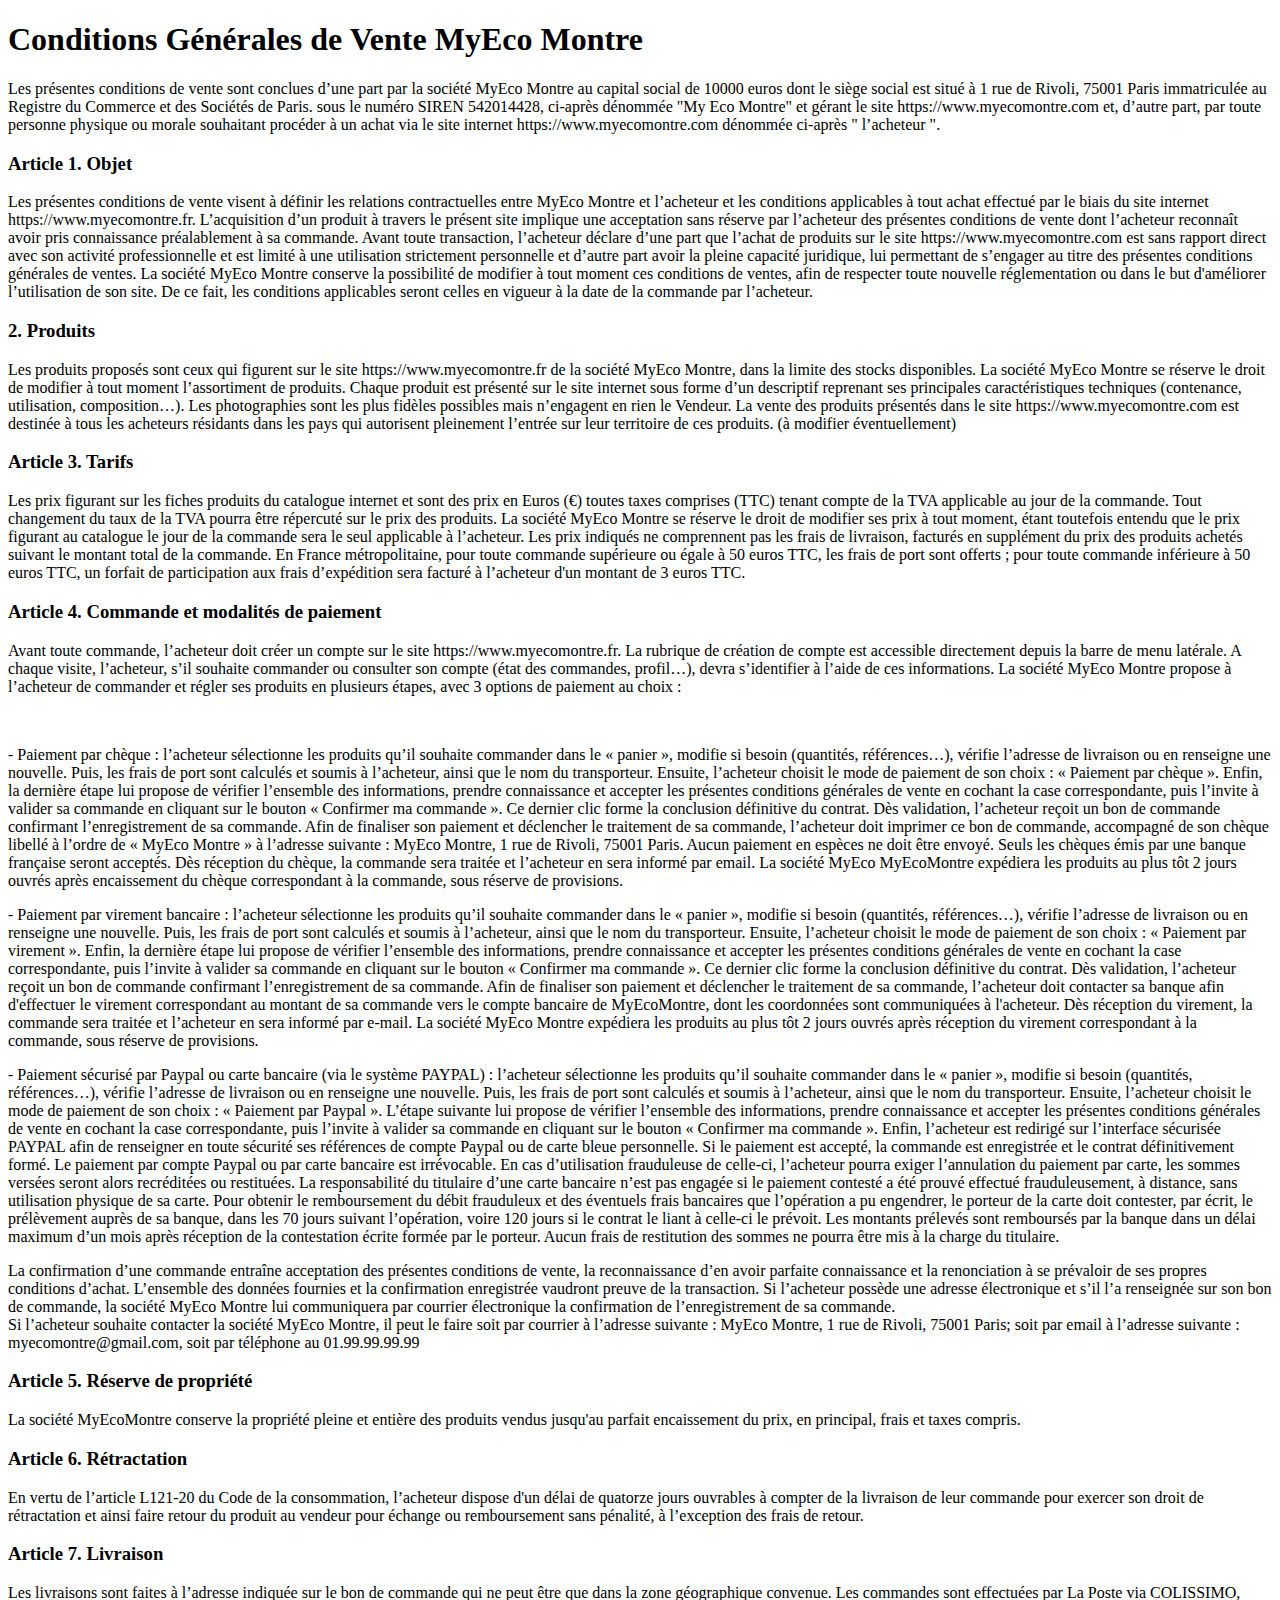
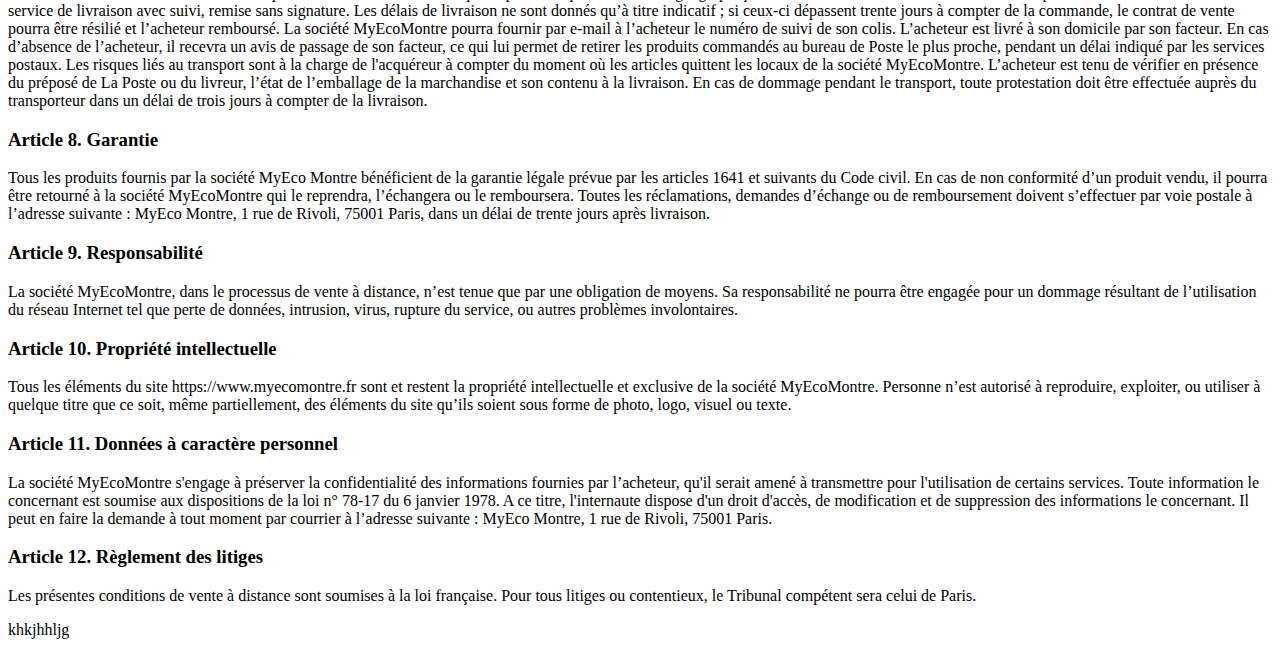
==== cgv.html @ c24e763c "Update cgv.html" ====
<!doctype html>
  <html lang="fr">
  <head>
    <meta charset="utf-8">
    <title>Titre de la page</title>
    <link href="./cgv.css" rel="stylesheet" type="text/css"/>
    </head>
    <body>
        <div class="about-section">
          <div class="inner-width">
        <h1>Conditions Générales de Vente MyEco Montre</h1>
        <p>Les présentes conditions de vente sont conclues d’une part par la société MyEco Montre au capital social de 10000 euros dont le siège social est situé à 1 rue de Rivoli, 75001 Paris immatriculée au Registre du Commerce et des Sociétés de Paris. sous le numéro SIREN 542014428, ci-après dénommée "My Eco Montre" et gérant le site https://www.myecomontre.com et, d’autre part, par toute personne physique ou morale souhaitant procéder à un achat via le site internet https://www.myecomontre.com dénommée ci-après " l’acheteur ". </p>

        <h3>Article 1. Objet </h3>
        
            <div class="about-section-row">
              <div class="about-section-col">
                <div class="about">
                        <p>Les présentes conditions de vente visent à définir les relations contractuelles entre MyEco Montre et l’acheteur et les conditions applicables à tout achat effectué par le biais du site internet https://www.myecomontre.fr. L’acquisition d’un produit à travers le présent site implique une acceptation sans réserve par l’acheteur des présentes conditions de vente dont l’acheteur reconnaît avoir pris connaissance préalablement à sa commande. Avant toute transaction, l’acheteur déclare d’une part que l’achat de produits sur le site https://www.myecomontre.com est sans rapport direct avec son activité professionnelle et est limité à une utilisation strictement personnelle et d’autre part avoir la pleine capacité juridique, lui permettant de s’engager au titre des présentes conditions générales de ventes. 
                        La société MyEco Montre conserve la possibilité de modifier à tout moment ces conditions de ventes, afin de respecter toute nouvelle réglementation ou dans le but d'améliorer l’utilisation de son site. De ce fait, les conditions applicables seront celles en vigueur à la date de la commande par l’acheteur. </p>
                                       
                        <h3> 2. Produits </h3>
                        <p>Les produits proposés sont ceux qui figurent sur le site https://www.myecomontre.fr de la société MyEco Montre, dans la limite des stocks disponibles. La société MyEco Montre se réserve le droit de modifier à tout moment l’assortiment de produits. Chaque produit est présenté sur le site internet sous forme d’un descriptif reprenant ses principales caractéristiques techniques (contenance, utilisation, composition…). Les photographies sont les plus fidèles possibles mais n’engagent en rien le Vendeur. La vente des produits présentés dans le site https://www.myecomontre.com est destinée à tous les acheteurs résidants dans les pays qui autorisent pleinement l’entrée sur leur territoire de ces produits. (à modifier éventuellement) </p>

                        <h3>Article 3. Tarifs</h3>
                        <p>Les prix figurant sur les fiches produits du catalogue internet et sont des prix en Euros (€) toutes taxes comprises (TTC) tenant compte de la TVA applicable au jour de la commande. Tout changement du taux de la TVA pourra être répercuté sur le prix des produits. La société MyEco Montre se réserve le droit de modifier ses prix à tout moment, étant toutefois entendu que le prix figurant au catalogue le jour de la commande sera le seul applicable à l’acheteur. Les prix indiqués ne comprennent pas les frais de livraison, facturés en supplément du prix des produits achetés suivant le montant total de la commande. En France métropolitaine, pour toute commande supérieure ou égale à 50 euros TTC, les frais de port sont offerts ; pour toute commande inférieure à 50 euros TTC, un forfait de participation aux frais d’expédition sera facturé à l’acheteur d'un montant de 3 euros TTC. </p>

                        <h3>Article 4. Commande et modalités de paiement</h3>
                        <p>Avant toute commande, l’acheteur doit créer un compte sur le site https://www.myecomontre.fr. La rubrique de création de compte est accessible directement depuis la barre de menu latérale. A chaque visite, l’acheteur, s’il souhaite commander ou consulter son compte (état des commandes, profil…), devra s’identifier à l’aide de ces informations. La société MyEco Montre propose à l’acheteur de commander et régler ses produits en plusieurs étapes, avec 3 options de paiement au choix : </p><br>
                        <p>- Paiement par chèque : l’acheteur sélectionne les produits qu’il souhaite commander dans le « panier », modifie si besoin (quantités, références…), vérifie l’adresse de livraison ou en renseigne une nouvelle. Puis, les frais de port sont calculés et soumis à l’acheteur, ainsi que le nom du transporteur. Ensuite, l’acheteur choisit le mode de paiement de son choix : « Paiement par chèque ». Enfin, la dernière étape lui propose de vérifier l’ensemble des informations, prendre connaissance et accepter les présentes conditions générales de vente en cochant la case correspondante, puis l’invite à valider sa commande en cliquant sur le bouton « Confirmer ma commande ». Ce dernier clic forme la conclusion définitive du contrat. Dès validation, l’acheteur reçoit un bon de commande confirmant l’enregistrement de sa commande. Afin de finaliser son paiement et déclencher le traitement de sa commande, l’acheteur doit imprimer ce bon de commande, accompagné de son chèque libellé à l’ordre de « MyEco Montre » à l’adresse suivante : MyEco Montre, 1 rue de Rivoli, 75001 Paris. Aucun paiement en espèces ne doit être envoyé. Seuls les chèques émis par une banque française seront acceptés. Dès réception du chèque, la commande sera traitée et l’acheteur en sera informé par email. La société MyEco MyEcoMontre expédiera les produits au plus tôt 2 jours ouvrés après encaissement du chèque correspondant à la commande, sous réserve de provisions. <br></p>
                        <p>- Paiement par virement bancaire : l’acheteur sélectionne les produits qu’il souhaite commander dans le « panier », modifie si besoin (quantités, références…), vérifie l’adresse de livraison ou en renseigne une nouvelle. Puis, les frais de port sont calculés et soumis à l’acheteur, ainsi que le nom du transporteur. Ensuite, l’acheteur choisit le mode de paiement de son choix : « Paiement par virement ». Enfin, la dernière étape lui propose de vérifier l’ensemble des informations, prendre connaissance et accepter les présentes conditions générales de vente en cochant la case correspondante, puis l’invite à valider sa commande en cliquant sur le bouton « Confirmer ma commande ». Ce dernier clic forme la conclusion définitive du contrat. Dès validation, l’acheteur reçoit un bon de commande confirmant l’enregistrement de sa commande. Afin de finaliser son paiement et déclencher le traitement de sa commande, l’acheteur doit contacter sa banque afin d'effectuer le virement correspondant au montant de sa commande vers le compte bancaire de MyEcoMontre, dont les coordonnées sont communiquées à l'acheteur. Dès réception du virement, la commande sera traitée et l’acheteur en sera informé par e-mail. La société MyEco Montre expédiera les produits au plus tôt 2 jours ouvrés après réception du virement correspondant à la commande, sous réserve de provisions. <br></p>
                        <p>- Paiement sécurisé par Paypal ou carte bancaire (via le système PAYPAL) : l’acheteur sélectionne les produits qu’il souhaite commander dans le « panier », modifie si besoin (quantités, références…), vérifie l’adresse de livraison ou en renseigne une nouvelle. Puis, les frais de port sont calculés et soumis à l’acheteur, ainsi que le nom du transporteur. Ensuite, l’acheteur choisit le mode de paiement de son choix : « Paiement par Paypal ». L’étape suivante lui propose de vérifier l’ensemble des informations, prendre connaissance et accepter les présentes conditions générales de vente en cochant la case correspondante, puis l’invite à valider sa commande en cliquant sur le bouton « Confirmer ma commande ». Enfin, l’acheteur est redirigé sur l’interface sécurisée PAYPAL afin de renseigner en toute sécurité ses références de compte Paypal ou de carte bleue personnelle. Si le paiement est accepté, la commande est enregistrée et le contrat définitivement formé. Le paiement par compte Paypal ou par carte bancaire est irrévocable. En cas d’utilisation frauduleuse de celle-ci, l’acheteur pourra exiger l’annulation du paiement par carte, les sommes versées seront alors recréditées ou restituées. La responsabilité du titulaire d’une carte bancaire n’est pas engagée si le paiement contesté a été prouvé effectué frauduleusement, à distance, sans utilisation physique de sa carte. Pour obtenir le remboursement du débit frauduleux et des éventuels frais bancaires que l’opération a pu engendrer, le porteur de la carte doit contester, par écrit, le prélèvement auprès de sa banque, dans les 70 jours suivant l’opération, voire 120 jours si le contrat le liant à celle-ci le prévoit. Les montants prélevés sont remboursés par la banque dans un délai maximum d’un mois après réception de la contestation écrite formée par le porteur. Aucun frais de restitution des sommes ne pourra être mis à la charge du titulaire. <br></p>
                        <p>La confirmation d’une commande entraîne acceptation des présentes conditions de vente, la reconnaissance d’en avoir parfaite connaissance et la renonciation à se prévaloir de ses propres conditions d’achat. L’ensemble des données fournies et la confirmation enregistrée vaudront preuve de la transaction. Si l’acheteur possède une adresse électronique et s’il l’a renseignée sur son bon de commande, la société MyEco Montre lui communiquera par courrier électronique la confirmation de l’enregistrement de sa commande. <br>
                        Si l’acheteur souhaite contacter la société MyEco Montre, il peut le faire soit par courrier à l’adresse suivante : MyEco Montre, 1 rue de Rivoli, 75001 Paris; soit par email à l’adresse suivante : myecomontre@gmail.com, soit par téléphone au 01.99.99.99.99</p>
        
                        <h3>Article 5. Réserve de propriété</h3>
                        <p>La société MyEcoMontre conserve la propriété pleine et entière des produits vendus jusqu'au parfait encaissement du prix, en principal, frais et taxes compris. </p>

                        <h3>Article 6. Rétractation </h3>
                        <p>En vertu de l’article L121-20 du Code de la consommation, l’acheteur dispose d'un délai de quatorze jours ouvrables à compter de la livraison de leur commande pour exercer son droit de rétractation et ainsi faire retour du produit au vendeur pour échange ou remboursement sans pénalité, à l’exception des frais de retour.</p>
        
                        <h3>Article 7. Livraison </h3>
                        <p>Les livraisons sont faites à l’adresse indiquée sur le bon de commande qui ne peut être que dans la zone géographique convenue. Les commandes sont effectuées par La Poste via COLISSIMO, service de livraison avec suivi, remise sans signature. Les délais de livraison ne sont donnés qu’à titre indicatif ; si ceux-ci dépassent trente jours à compter de la commande, le contrat de vente pourra être résilié et l’acheteur remboursé. La société MyEcoMontre pourra fournir par e-mail à l’acheteur le numéro de suivi de son colis. L’acheteur est livré à son domicile par son facteur. En cas d’absence de l’acheteur, il recevra un avis de passage de son facteur, ce qui lui permet de retirer les produits commandés au bureau de Poste le plus proche, pendant un délai indiqué par les services postaux. Les risques liés au transport sont à la charge de l'acquéreur à compter du moment où les articles quittent les locaux de la société MyEcoMontre. L’acheteur est tenu de vérifier en présence du préposé de La Poste ou du livreur, l’état de l’emballage de la marchandise et son contenu à la livraison. En cas de dommage pendant le transport, toute protestation doit être effectuée auprès du transporteur dans un délai de trois jours à compter de la livraison. </p>
        
                        <h3>Article 8. Garantie </h3>
                        <p>Tous les produits fournis par la société MyEco Montre bénéficient de la garantie légale prévue par les articles 1641 et suivants du Code civil. En cas de non conformité d’un produit vendu, il pourra être retourné à la société MyEcoMontre qui le reprendra, l’échangera ou le remboursera. Toutes les réclamations, demandes d’échange ou de remboursement doivent s’effectuer par voie postale à l’adresse suivante : MyEco Montre, 1 rue de Rivoli, 75001 Paris, dans un délai de trente jours après livraison. </p>
                                
                        <h3> Article 9. Responsabilité </h3>
                        <p>La société MyEcoMontre, dans le processus de vente à distance, n’est tenue que par une obligation de moyens. Sa responsabilité ne pourra être engagée pour un dommage résultant de l’utilisation du réseau Internet tel que perte de données, intrusion, virus, rupture du service, ou autres problèmes involontaires. </p>
        
                        <h3> Article 10. Propriété intellectuelle </h3>
                        <p>Tous les éléments du site https://www.myecomontre.fr sont et restent la propriété intellectuelle et exclusive de la société MyEcoMontre. Personne n’est autorisé à reproduire, exploiter, ou utiliser à quelque titre que ce soit, même partiellement, des éléments du site qu’ils soient sous forme de photo, logo, visuel ou texte. </p>
        
                        <h3> Article 11. Données à caractère personnel</h3>
                        <p>La société MyEcoMontre s'engage à préserver la confidentialité des informations fournies par l’acheteur, qu'il serait amené à transmettre pour l'utilisation de certains services. Toute information le concernant est soumise aux dispositions de la loi n° 78-17 du 6 janvier 1978. A ce titre, l'internaute dispose d'un droit d'accès, de modification et de suppression des informations le concernant. Il peut en faire la demande à tout moment par courrier à l’adresse suivante : MyEco Montre, 1 rue de Rivoli, 75001 Paris. </p>
        
                        <h3> Article 12. Règlement des litiges </h3>
                        <p>Les présentes conditions de vente à distance sont soumises à la loi française. Pour tous litiges ou contentieux, le Tribunal compétent sera celui de Paris. </p>
                </div>
           khkjhhljg     
        </body>
</html>
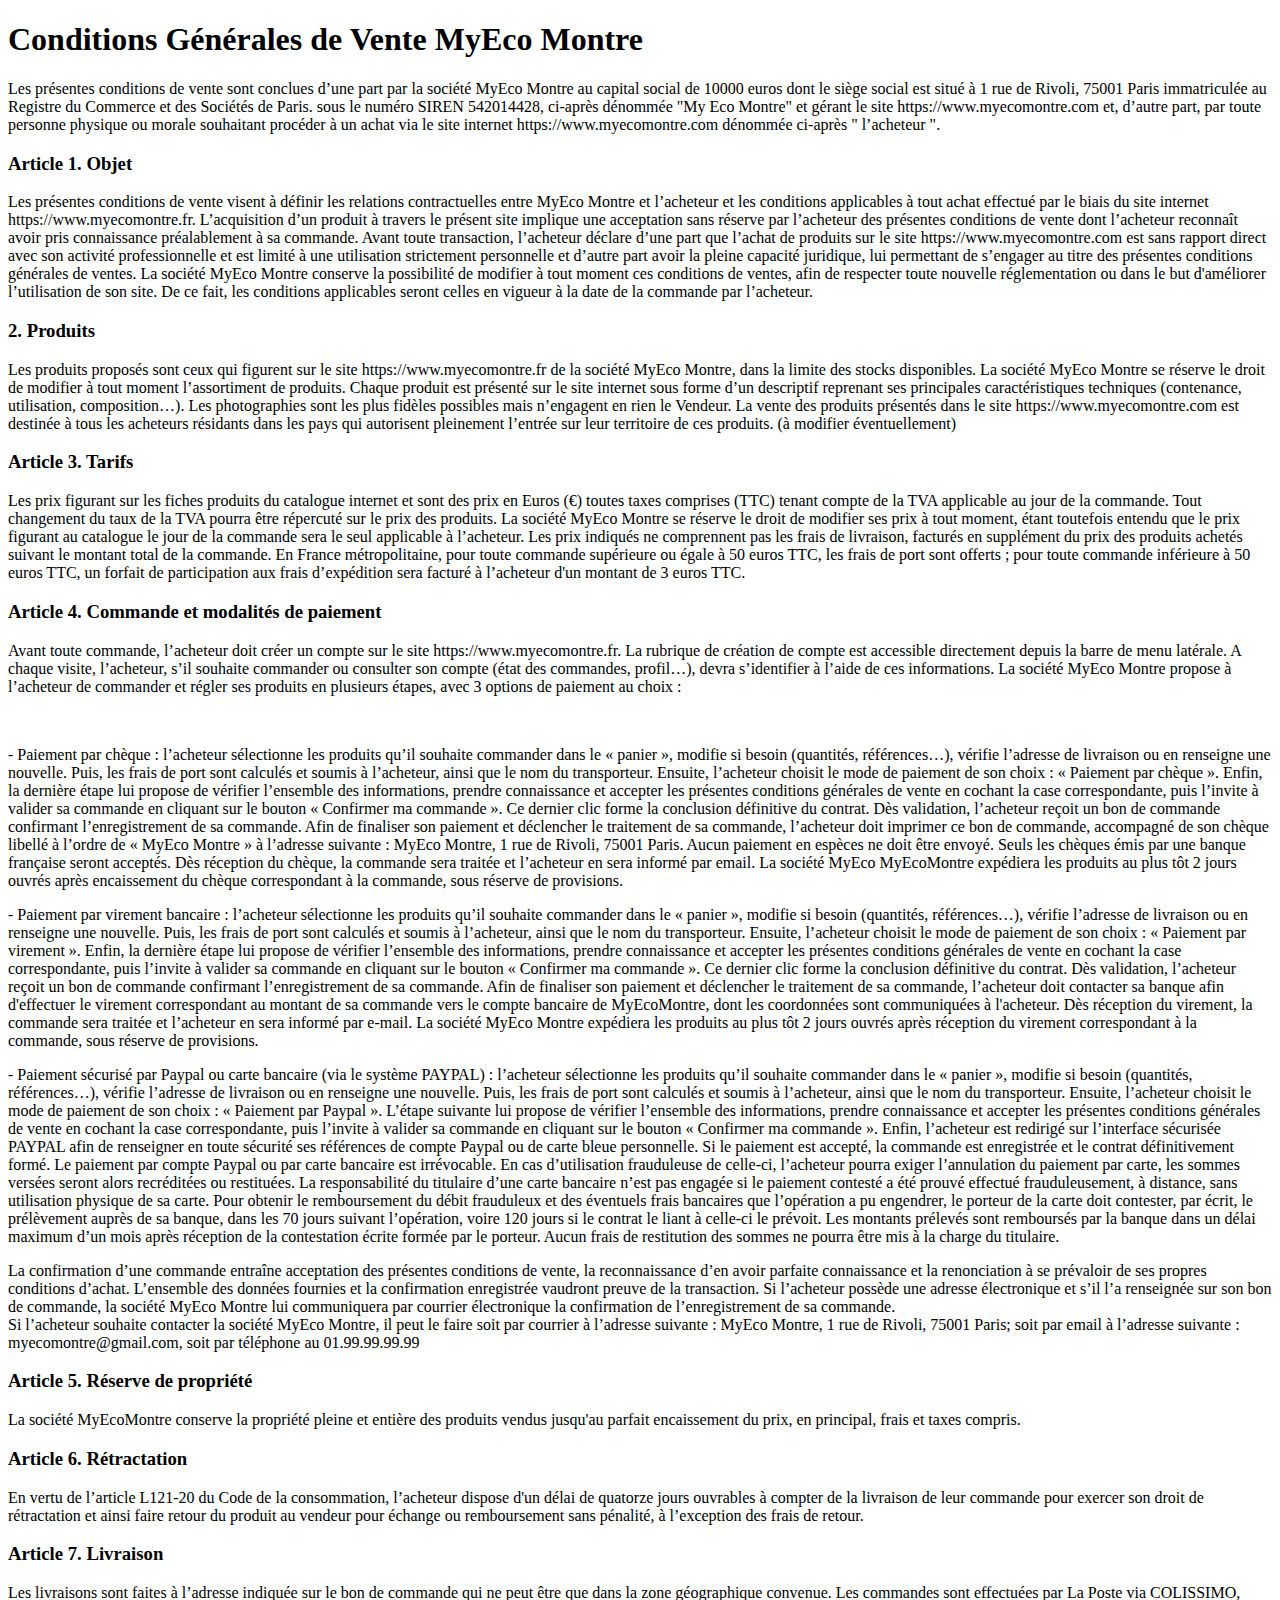
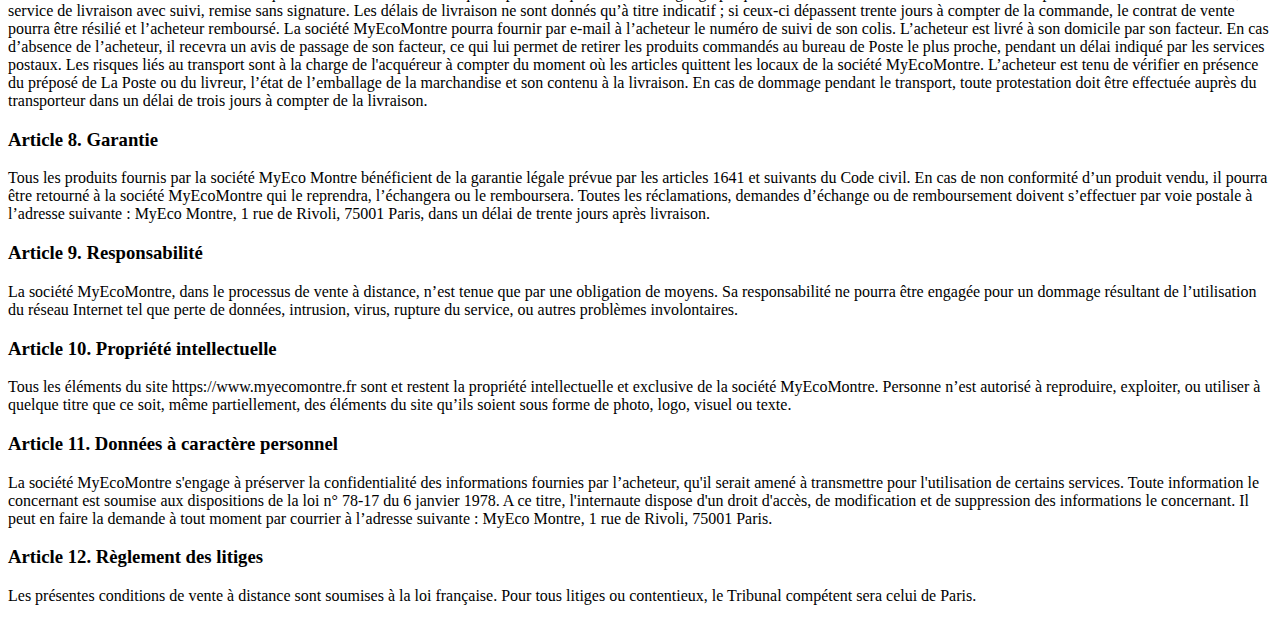
==== commit dc524769: "Add files via upload" ====
--- a/cgv.html
+++ b/cgv.html
@@ -1,78 +1,78 @@
-
-  <!doctype html>
-  <html lang="fr">
-  <head>
-    <meta charset="utf-8">
-    <title>Titre de la page</title>
-    <link href="./cgv.css" rel="stylesheet" type="text/css"/>
-    </head>
-    <body>
-        <div class="about-section">
-          <div class="inner-width">
-        <h1>Conditions Générales de Vente MyEco Montre</h1>
-        <p>Les présentes conditions de vente sont conclues d’une part par la société MyEco Montre au capital social de 10000 euros dont le siège social est situé à 1 rue de Rivoli, 75001 Paris immatriculée au Registre du Commerce et des Sociétés de Paris. sous le numéro SIREN 542014428, ci-après dénommée "My Eco Montre" et gérant le site https://www.myecomontre.com et, d’autre part, par toute personne physique ou morale souhaitant procéder à un achat via le site internet https://www.myecomontre.com dénommée ci-après " l’acheteur ". </p>
-
-        <h3>Article 1. Objet </h3>
-        
-            <div class="about-section-row">
-              <div class="about-section-col">
-                <div class="about">
-                        <p>Les présentes conditions de vente visent à définir les relations contractuelles entre MyEco Montre et l’acheteur et les conditions applicables à tout achat effectué par le biais du site internet https://www.myecomontre.fr. L’acquisition d’un produit à travers le présent site implique une acceptation sans réserve par l’acheteur des présentes conditions de vente dont l’acheteur reconnaît avoir pris connaissance préalablement à sa commande. Avant toute transaction, l’acheteur déclare d’une part que l’achat de produits sur le site https://www.myecomontre.com est sans rapport direct avec son activité professionnelle et est limité à une utilisation strictement personnelle et d’autre part avoir la pleine capacité juridique, lui permettant de s’engager au titre des présentes conditions générales de ventes. 
-                        La société MyEco Montre conserve la possibilité de modifier à tout moment ces conditions de ventes, afin de respecter toute nouvelle réglementation ou dans le but d'améliorer l’utilisation de son site. De ce fait, les conditions applicables seront celles en vigueur à la date de la commande par l’acheteur. </p>
-                                       
-                        <h3> 2. Produits </h3>
-                        <p>Les produits proposés sont ceux qui figurent sur le site https://www.myecomontre.fr de la société MyEco Montre, dans la limite des stocks disponibles. La société MyEco Montre se réserve le droit de modifier à tout moment l’assortiment de produits. Chaque produit est présenté sur le site internet sous forme d’un descriptif reprenant ses principales caractéristiques techniques (contenance, utilisation, composition…). Les photographies sont les plus fidèles possibles mais n’engagent en rien le Vendeur. La vente des produits présentés dans le site https://www.myecomontre.com est destinée à tous les acheteurs résidants dans les pays qui autorisent pleinement l’entrée sur leur territoire de ces produits. (à modifier éventuellement) </p>
-
-                        <h3>Article 3. Tarifs</h3>
-                        <p>Les prix figurant sur les fiches produits du catalogue internet et sont des prix en Euros (€) toutes taxes comprises (TTC) tenant compte de la TVA applicable au jour de la commande. Tout changement du taux de la TVA pourra être répercuté sur le prix des produits. La société MyEco Montre se réserve le droit de modifier ses prix à tout moment, étant toutefois entendu que le prix figurant au catalogue le jour de la commande sera le seul applicable à l’acheteur. Les prix indiqués ne comprennent pas les frais de livraison, facturés en supplément du prix des produits achetés suivant le montant total de la commande. En France métropolitaine, pour toute commande supérieure ou égale à 50 euros TTC, les frais de port sont offerts ; pour toute commande inférieure à 50 euros TTC, un forfait de participation aux frais d’expédition sera facturé à l’acheteur d'un montant de 3 euros TTC. </p>
-
-                        <h3>Article 4. Commande et modalités de paiement</h3>
-                        <p>Avant toute commande, l’acheteur doit créer un compte sur le site https://www.myecomontre.fr. La rubrique de création de compte est accessible directement depuis la barre de menu latérale. A chaque visite, l’acheteur, s’il souhaite commander ou consulter son compte (état des commandes, profil…), devra s’identifier à l’aide de ces informations. La société MyEco Montre propose à l’acheteur de commander et régler ses produits en plusieurs étapes, avec 3 options de paiement au choix : </p><br>
-                        <p>- Paiement par chèque : l’acheteur sélectionne les produits qu’il souhaite commander dans le « panier », modifie si besoin (quantités, références…), vérifie l’adresse de livraison ou en renseigne une nouvelle. Puis, les frais de port sont calculés et soumis à l’acheteur, ainsi que le nom du transporteur. Ensuite, l’acheteur choisit le mode de paiement de son choix : « Paiement par chèque ». Enfin, la dernière étape lui propose de vérifier l’ensemble des informations, prendre connaissance et accepter les présentes conditions générales de vente en cochant la case correspondante, puis l’invite à valider sa commande en cliquant sur le bouton « Confirmer ma commande ». Ce dernier clic forme la conclusion définitive du contrat. Dès validation, l’acheteur reçoit un bon de commande confirmant l’enregistrement de sa commande. Afin de finaliser son paiement et déclencher le traitement de sa commande, l’acheteur doit imprimer ce bon de commande, accompagné de son chèque libellé à l’ordre de « MyEco Montre » à l’adresse suivante : MyEco Montre, 1 rue de Rivoli, 75001 Paris. Aucun paiement en espèces ne doit être envoyé. Seuls les chèques émis par une banque française seront acceptés. Dès réception du chèque, la commande sera traitée et l’acheteur en sera informé par email. La société MyEco MyEcoMontre expédiera les produits au plus tôt 2 jours ouvrés après encaissement du chèque correspondant à la commande, sous réserve de provisions. <br></p>
-                        <p>- Paiement par virement bancaire : l’acheteur sélectionne les produits qu’il souhaite commander dans le « panier », modifie si besoin (quantités, références…), vérifie l’adresse de livraison ou en renseigne une nouvelle. Puis, les frais de port sont calculés et soumis à l’acheteur, ainsi que le nom du transporteur. Ensuite, l’acheteur choisit le mode de paiement de son choix : « Paiement par virement ». Enfin, la dernière étape lui propose de vérifier l’ensemble des informations, prendre connaissance et accepter les présentes conditions générales de vente en cochant la case correspondante, puis l’invite à valider sa commande en cliquant sur le bouton « Confirmer ma commande ». Ce dernier clic forme la conclusion définitive du contrat. Dès validation, l’acheteur reçoit un bon de commande confirmant l’enregistrement de sa commande. Afin de finaliser son paiement et déclencher le traitement de sa commande, l’acheteur doit contacter sa banque afin d'effectuer le virement correspondant au montant de sa commande vers le compte bancaire de MyEcoMontre, dont les coordonnées sont communiquées à l'acheteur. Dès réception du virement, la commande sera traitée et l’acheteur en sera informé par e-mail. La société MyEco Montre expédiera les produits au plus tôt 2 jours ouvrés après réception du virement correspondant à la commande, sous réserve de provisions. <br></p>
-                        <p>- Paiement sécurisé par Paypal ou carte bancaire (via le système PAYPAL) : l’acheteur sélectionne les produits qu’il souhaite commander dans le « panier », modifie si besoin (quantités, références…), vérifie l’adresse de livraison ou en renseigne une nouvelle. Puis, les frais de port sont calculés et soumis à l’acheteur, ainsi que le nom du transporteur. Ensuite, l’acheteur choisit le mode de paiement de son choix : « Paiement par Paypal ». L’étape suivante lui propose de vérifier l’ensemble des informations, prendre connaissance et accepter les présentes conditions générales de vente en cochant la case correspondante, puis l’invite à valider sa commande en cliquant sur le bouton « Confirmer ma commande ». Enfin, l’acheteur est redirigé sur l’interface sécurisée PAYPAL afin de renseigner en toute sécurité ses références de compte Paypal ou de carte bleue personnelle. Si le paiement est accepté, la commande est enregistrée et le contrat définitivement formé. Le paiement par compte Paypal ou par carte bancaire est irrévocable. En cas d’utilisation frauduleuse de celle-ci, l’acheteur pourra exiger l’annulation du paiement par carte, les sommes versées seront alors recréditées ou restituées. La responsabilité du titulaire d’une carte bancaire n’est pas engagée si le paiement contesté a été prouvé effectué frauduleusement, à distance, sans utilisation physique de sa carte. Pour obtenir le remboursement du débit frauduleux et des éventuels frais bancaires que l’opération a pu engendrer, le porteur de la carte doit contester, par écrit, le prélèvement auprès de sa banque, dans les 70 jours suivant l’opération, voire 120 jours si le contrat le liant à celle-ci le prévoit. Les montants prélevés sont remboursés par la banque dans un délai maximum d’un mois après réception de la contestation écrite formée par le porteur. Aucun frais de restitution des sommes ne pourra être mis à la charge du titulaire. <br></p>
-                        <p>La confirmation d’une commande entraîne acceptation des présentes conditions de vente, la reconnaissance d’en avoir parfaite connaissance et la renonciation à se prévaloir de ses propres conditions d’achat. L’ensemble des données fournies et la confirmation enregistrée vaudront preuve de la transaction. Si l’acheteur possède une adresse électronique et s’il l’a renseignée sur son bon de commande, la société MyEco Montre lui communiquera par courrier électronique la confirmation de l’enregistrement de sa commande. <br>
-                        Si l’acheteur souhaite contacter la société MyEco Montre, il peut le faire soit par courrier à l’adresse suivante : MyEco Montre, 1 rue de Rivoli, 75001 Paris; soit par email à l’adresse suivante : myecomontre@gmail.com, soit par téléphone au 01.99.99.99.99</p>
-        
-                        <h3>Article 5. Réserve de propriété</h3>
-                        <p>La société MyEcoMontre conserve la propriété pleine et entière des produits vendus jusqu'au parfait encaissement du prix, en principal, frais et taxes compris. </p>
-
-                        <h3>Article 6. Rétractation </h3>
-                        <p>En vertu de l’article L121-20 du Code de la consommation, l’acheteur dispose d'un délai de quatorze jours ouvrables à compter de la livraison de leur commande pour exercer son droit de rétractation et ainsi faire retour du produit au vendeur pour échange ou remboursement sans pénalité, à l’exception des frais de retour.</p>
-        
-                        <h3>Article 7. Livraison </h3>
-                        <p>Les livraisons sont faites à l’adresse indiquée sur le bon de commande qui ne peut être que dans la zone géographique convenue. Les commandes sont effectuées par La Poste via COLISSIMO, service de livraison avec suivi, remise sans signature. Les délais de livraison ne sont donnés qu’à titre indicatif ; si ceux-ci dépassent trente jours à compter de la commande, le contrat de vente pourra être résilié et l’acheteur remboursé. La société MyEcoMontre pourra fournir par e-mail à l’acheteur le numéro de suivi de son colis. L’acheteur est livré à son domicile par son facteur. En cas d’absence de l’acheteur, il recevra un avis de passage de son facteur, ce qui lui permet de retirer les produits commandés au bureau de Poste le plus proche, pendant un délai indiqué par les services postaux. Les risques liés au transport sont à la charge de l'acquéreur à compter du moment où les articles quittent les locaux de la société MyEcoMontre. L’acheteur est tenu de vérifier en présence du préposé de La Poste ou du livreur, l’état de l’emballage de la marchandise et son contenu à la livraison. En cas de dommage pendant le transport, toute protestation doit être effectuée auprès du transporteur dans un délai de trois jours à compter de la livraison. </p>
-        
-                        <h3>Article 8. Garantie </h3>
-                        <p>Tous les produits fournis par la société MyEco Montre bénéficient de la garantie légale prévue par les articles 1641 et suivants du Code civil. En cas de non conformité d’un produit vendu, il pourra être retourné à la société MyEcoMontre qui le reprendra, l’échangera ou le remboursera. Toutes les réclamations, demandes d’échange ou de remboursement doivent s’effectuer par voie postale à l’adresse suivante : MyEco Montre, 1 rue de Rivoli, 75001 Paris, dans un délai de trente jours après livraison. </p>
-                                
-                        <h3> Article 9. Responsabilité </h3>
-                        <p>La société MyEcoMontre, dans le processus de vente à distance, n’est tenue que par une obligation de moyens. Sa responsabilité ne pourra être engagée pour un dommage résultant de l’utilisation du réseau Internet tel que perte de données, intrusion, virus, rupture du service, ou autres problèmes involontaires. </p>
-        
-                        <h3> Article 10. Propriété intellectuelle </h3>
-                        <p>Tous les éléments du site https://www.myecomontre.fr sont et restent la propriété intellectuelle et exclusive de la société MyEcoMontre. Personne n’est autorisé à reproduire, exploiter, ou utiliser à quelque titre que ce soit, même partiellement, des éléments du site qu’ils soient sous forme de photo, logo, visuel ou texte. </p>
-        
-                        <h3> Article 11. Données à caractère personnel</h3>
-                        <p>La société MyEcoMontre s'engage à préserver la confidentialité des informations fournies par l’acheteur, qu'il serait amené à transmettre pour l'utilisation de certains services. Toute information le concernant est soumise aux dispositions de la loi n° 78-17 du 6 janvier 1978. A ce titre, l'internaute dispose d'un droit d'accès, de modification et de suppression des informations le concernant. Il peut en faire la demande à tout moment par courrier à l’adresse suivante : MyEco Montre, 1 rue de Rivoli, 75001 Paris. </p>
-        
-                        <h3> Article 12. Règlement des litiges </h3>
-                        <p>Les présentes conditions de vente à distance sont soumises à la loi française. Pour tous litiges ou contentieux, le Tribunal compétent sera celui de Paris. </p>
-                </div>
-           khkjhhljg     
-        </body>
-</html>
-
-
-
-
-
-  
-        
-        
-        
-
-  
-        
-        
-        
-        
+
+  <!doctype html>
+  <html lang="fr">
+  <head>
+    <meta charset="utf-8">
+    <title>Titre de la page</title>
+    <link href="./cgv.css" rel="stylesheet" type="text/css"/>
+    </head>
+    <body>
+        <div class="about-section">
+          <div class="inner-width">
+        <h1>Conditions Générales de Vente MyEco Montre</h1>
+        <p>Les présentes conditions de vente sont conclues d’une part par la société MyEco Montre au capital social de 10000 euros dont le siège social est situé à 1 rue de Rivoli, 75001 Paris immatriculée au Registre du Commerce et des Sociétés de Paris. sous le numéro SIREN 542014428, ci-après dénommée "My Eco Montre" et gérant le site https://www.myecomontre.com et, d’autre part, par toute personne physique ou morale souhaitant procéder à un achat via le site internet https://www.myecomontre.com dénommée ci-après " l’acheteur ". </p>
+
+        <h3>Article 1. Objet </h3>
+        
+            <div class="about-section-row">
+              <div class="about-section-col">
+                <div class="about">
+                        <p>Les présentes conditions de vente visent à définir les relations contractuelles entre MyEco Montre et l’acheteur et les conditions applicables à tout achat effectué par le biais du site internet https://www.myecomontre.fr. L’acquisition d’un produit à travers le présent site implique une acceptation sans réserve par l’acheteur des présentes conditions de vente dont l’acheteur reconnaît avoir pris connaissance préalablement à sa commande. Avant toute transaction, l’acheteur déclare d’une part que l’achat de produits sur le site https://www.myecomontre.com est sans rapport direct avec son activité professionnelle et est limité à une utilisation strictement personnelle et d’autre part avoir la pleine capacité juridique, lui permettant de s’engager au titre des présentes conditions générales de ventes. 
+                        La société MyEco Montre conserve la possibilité de modifier à tout moment ces conditions de ventes, afin de respecter toute nouvelle réglementation ou dans le but d'améliorer l’utilisation de son site. De ce fait, les conditions applicables seront celles en vigueur à la date de la commande par l’acheteur. </p>
+                                       
+                        <h3> 2. Produits </h3>
+                        <p>Les produits proposés sont ceux qui figurent sur le site https://www.myecomontre.fr de la société MyEco Montre, dans la limite des stocks disponibles. La société MyEco Montre se réserve le droit de modifier à tout moment l’assortiment de produits. Chaque produit est présenté sur le site internet sous forme d’un descriptif reprenant ses principales caractéristiques techniques (contenance, utilisation, composition…). Les photographies sont les plus fidèles possibles mais n’engagent en rien le Vendeur. La vente des produits présentés dans le site https://www.myecomontre.com est destinée à tous les acheteurs résidants dans les pays qui autorisent pleinement l’entrée sur leur territoire de ces produits. (à modifier éventuellement) </p>
+
+                        <h3>Article 3. Tarifs</h3>
+                        <p>Les prix figurant sur les fiches produits du catalogue internet et sont des prix en Euros (€) toutes taxes comprises (TTC) tenant compte de la TVA applicable au jour de la commande. Tout changement du taux de la TVA pourra être répercuté sur le prix des produits. La société MyEco Montre se réserve le droit de modifier ses prix à tout moment, étant toutefois entendu que le prix figurant au catalogue le jour de la commande sera le seul applicable à l’acheteur. Les prix indiqués ne comprennent pas les frais de livraison, facturés en supplément du prix des produits achetés suivant le montant total de la commande. En France métropolitaine, pour toute commande supérieure ou égale à 50 euros TTC, les frais de port sont offerts ; pour toute commande inférieure à 50 euros TTC, un forfait de participation aux frais d’expédition sera facturé à l’acheteur d'un montant de 3 euros TTC. </p>
+
+                        <h3>Article 4. Commande et modalités de paiement</h3>
+                        <p>Avant toute commande, l’acheteur doit créer un compte sur le site https://www.myecomontre.fr. La rubrique de création de compte est accessible directement depuis la barre de menu latérale. A chaque visite, l’acheteur, s’il souhaite commander ou consulter son compte (état des commandes, profil…), devra s’identifier à l’aide de ces informations. La société MyEco Montre propose à l’acheteur de commander et régler ses produits en plusieurs étapes, avec 3 options de paiement au choix : </p><br>
+                        <p>- Paiement par chèque : l’acheteur sélectionne les produits qu’il souhaite commander dans le « panier », modifie si besoin (quantités, références…), vérifie l’adresse de livraison ou en renseigne une nouvelle. Puis, les frais de port sont calculés et soumis à l’acheteur, ainsi que le nom du transporteur. Ensuite, l’acheteur choisit le mode de paiement de son choix : « Paiement par chèque ». Enfin, la dernière étape lui propose de vérifier l’ensemble des informations, prendre connaissance et accepter les présentes conditions générales de vente en cochant la case correspondante, puis l’invite à valider sa commande en cliquant sur le bouton « Confirmer ma commande ». Ce dernier clic forme la conclusion définitive du contrat. Dès validation, l’acheteur reçoit un bon de commande confirmant l’enregistrement de sa commande. Afin de finaliser son paiement et déclencher le traitement de sa commande, l’acheteur doit imprimer ce bon de commande, accompagné de son chèque libellé à l’ordre de « MyEco Montre » à l’adresse suivante : MyEco Montre, 1 rue de Rivoli, 75001 Paris. Aucun paiement en espèces ne doit être envoyé. Seuls les chèques émis par une banque française seront acceptés. Dès réception du chèque, la commande sera traitée et l’acheteur en sera informé par email. La société MyEco MyEcoMontre expédiera les produits au plus tôt 2 jours ouvrés après encaissement du chèque correspondant à la commande, sous réserve de provisions. <br></p>
+                        <p>- Paiement par virement bancaire : l’acheteur sélectionne les produits qu’il souhaite commander dans le « panier », modifie si besoin (quantités, références…), vérifie l’adresse de livraison ou en renseigne une nouvelle. Puis, les frais de port sont calculés et soumis à l’acheteur, ainsi que le nom du transporteur. Ensuite, l’acheteur choisit le mode de paiement de son choix : « Paiement par virement ». Enfin, la dernière étape lui propose de vérifier l’ensemble des informations, prendre connaissance et accepter les présentes conditions générales de vente en cochant la case correspondante, puis l’invite à valider sa commande en cliquant sur le bouton « Confirmer ma commande ». Ce dernier clic forme la conclusion définitive du contrat. Dès validation, l’acheteur reçoit un bon de commande confirmant l’enregistrement de sa commande. Afin de finaliser son paiement et déclencher le traitement de sa commande, l’acheteur doit contacter sa banque afin d'effectuer le virement correspondant au montant de sa commande vers le compte bancaire de MyEcoMontre, dont les coordonnées sont communiquées à l'acheteur. Dès réception du virement, la commande sera traitée et l’acheteur en sera informé par e-mail. La société MyEco Montre expédiera les produits au plus tôt 2 jours ouvrés après réception du virement correspondant à la commande, sous réserve de provisions. <br></p>
+                        <p>- Paiement sécurisé par Paypal ou carte bancaire (via le système PAYPAL) : l’acheteur sélectionne les produits qu’il souhaite commander dans le « panier », modifie si besoin (quantités, références…), vérifie l’adresse de livraison ou en renseigne une nouvelle. Puis, les frais de port sont calculés et soumis à l’acheteur, ainsi que le nom du transporteur. Ensuite, l’acheteur choisit le mode de paiement de son choix : « Paiement par Paypal ». L’étape suivante lui propose de vérifier l’ensemble des informations, prendre connaissance et accepter les présentes conditions générales de vente en cochant la case correspondante, puis l’invite à valider sa commande en cliquant sur le bouton « Confirmer ma commande ». Enfin, l’acheteur est redirigé sur l’interface sécurisée PAYPAL afin de renseigner en toute sécurité ses références de compte Paypal ou de carte bleue personnelle. Si le paiement est accepté, la commande est enregistrée et le contrat définitivement formé. Le paiement par compte Paypal ou par carte bancaire est irrévocable. En cas d’utilisation frauduleuse de celle-ci, l’acheteur pourra exiger l’annulation du paiement par carte, les sommes versées seront alors recréditées ou restituées. La responsabilité du titulaire d’une carte bancaire n’est pas engagée si le paiement contesté a été prouvé effectué frauduleusement, à distance, sans utilisation physique de sa carte. Pour obtenir le remboursement du débit frauduleux et des éventuels frais bancaires que l’opération a pu engendrer, le porteur de la carte doit contester, par écrit, le prélèvement auprès de sa banque, dans les 70 jours suivant l’opération, voire 120 jours si le contrat le liant à celle-ci le prévoit. Les montants prélevés sont remboursés par la banque dans un délai maximum d’un mois après réception de la contestation écrite formée par le porteur. Aucun frais de restitution des sommes ne pourra être mis à la charge du titulaire. <br></p>
+                        <p>La confirmation d’une commande entraîne acceptation des présentes conditions de vente, la reconnaissance d’en avoir parfaite connaissance et la renonciation à se prévaloir de ses propres conditions d’achat. L’ensemble des données fournies et la confirmation enregistrée vaudront preuve de la transaction. Si l’acheteur possède une adresse électronique et s’il l’a renseignée sur son bon de commande, la société MyEco Montre lui communiquera par courrier électronique la confirmation de l’enregistrement de sa commande. <br>
+                        Si l’acheteur souhaite contacter la société MyEco Montre, il peut le faire soit par courrier à l’adresse suivante : MyEco Montre, 1 rue de Rivoli, 75001 Paris; soit par email à l’adresse suivante : myecomontre@gmail.com, soit par téléphone au 01.99.99.99.99</p>
+        
+                        <h3>Article 5. Réserve de propriété</h3>
+                        <p>La société MyEcoMontre conserve la propriété pleine et entière des produits vendus jusqu'au parfait encaissement du prix, en principal, frais et taxes compris. </p>
+
+                        <h3>Article 6. Rétractation </h3>
+                        <p>En vertu de l’article L121-20 du Code de la consommation, l’acheteur dispose d'un délai de quatorze jours ouvrables à compter de la livraison de leur commande pour exercer son droit de rétractation et ainsi faire retour du produit au vendeur pour échange ou remboursement sans pénalité, à l’exception des frais de retour.</p>
+        
+                        <h3>Article 7. Livraison </h3>
+                        <p>Les livraisons sont faites à l’adresse indiquée sur le bon de commande qui ne peut être que dans la zone géographique convenue. Les commandes sont effectuées par La Poste via COLISSIMO, service de livraison avec suivi, remise sans signature. Les délais de livraison ne sont donnés qu’à titre indicatif ; si ceux-ci dépassent trente jours à compter de la commande, le contrat de vente pourra être résilié et l’acheteur remboursé. La société MyEcoMontre pourra fournir par e-mail à l’acheteur le numéro de suivi de son colis. L’acheteur est livré à son domicile par son facteur. En cas d’absence de l’acheteur, il recevra un avis de passage de son facteur, ce qui lui permet de retirer les produits commandés au bureau de Poste le plus proche, pendant un délai indiqué par les services postaux. Les risques liés au transport sont à la charge de l'acquéreur à compter du moment où les articles quittent les locaux de la société MyEcoMontre. L’acheteur est tenu de vérifier en présence du préposé de La Poste ou du livreur, l’état de l’emballage de la marchandise et son contenu à la livraison. En cas de dommage pendant le transport, toute protestation doit être effectuée auprès du transporteur dans un délai de trois jours à compter de la livraison. </p>
+        
+                        <h3>Article 8. Garantie </h3>
+                        <p>Tous les produits fournis par la société MyEco Montre bénéficient de la garantie légale prévue par les articles 1641 et suivants du Code civil. En cas de non conformité d’un produit vendu, il pourra être retourné à la société MyEcoMontre qui le reprendra, l’échangera ou le remboursera. Toutes les réclamations, demandes d’échange ou de remboursement doivent s’effectuer par voie postale à l’adresse suivante : MyEco Montre, 1 rue de Rivoli, 75001 Paris, dans un délai de trente jours après livraison. </p>
+                                
+                        <h3> Article 9. Responsabilité </h3>
+                        <p>La société MyEcoMontre, dans le processus de vente à distance, n’est tenue que par une obligation de moyens. Sa responsabilité ne pourra être engagée pour un dommage résultant de l’utilisation du réseau Internet tel que perte de données, intrusion, virus, rupture du service, ou autres problèmes involontaires. </p>
+        
+                        <h3> Article 10. Propriété intellectuelle </h3>
+                        <p>Tous les éléments du site https://www.myecomontre.fr sont et restent la propriété intellectuelle et exclusive de la société MyEcoMontre. Personne n’est autorisé à reproduire, exploiter, ou utiliser à quelque titre que ce soit, même partiellement, des éléments du site qu’ils soient sous forme de photo, logo, visuel ou texte. </p>
+        
+                        <h3> Article 11. Données à caractère personnel</h3>
+                        <p>La société MyEcoMontre s'engage à préserver la confidentialité des informations fournies par l’acheteur, qu'il serait amené à transmettre pour l'utilisation de certains services. Toute information le concernant est soumise aux dispositions de la loi n° 78-17 du 6 janvier 1978. A ce titre, l'internaute dispose d'un droit d'accès, de modification et de suppression des informations le concernant. Il peut en faire la demande à tout moment par courrier à l’adresse suivante : MyEco Montre, 1 rue de Rivoli, 75001 Paris. </p>
+        
+                        <h3> Article 12. Règlement des litiges </h3>
+                        <p>Les présentes conditions de vente à distance sont soumises à la loi française. Pour tous litiges ou contentieux, le Tribunal compétent sera celui de Paris. </p>
+                </div>
+                 
+        </body>
+</html>
+
+
+
+
+
+  
+        
+        
+        
+
+  
+        
+        
+        
+        